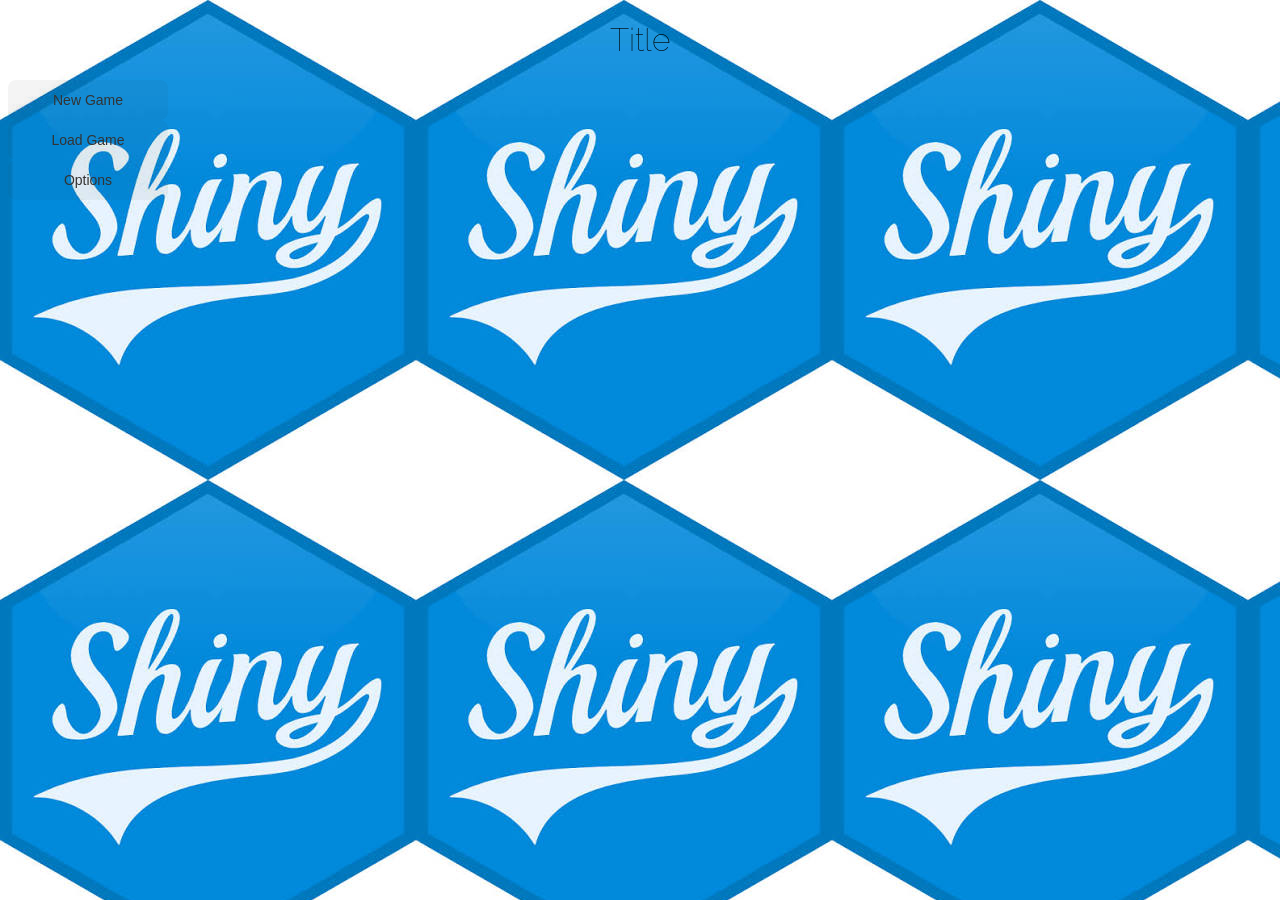
==== PeliProto/mainmenu.html @ 073fa12d "css-sekoilua-en-pidä-tästä-yhtään-monta-viivaa-tähän-laitan-🔥-pakollinen-emoji" ====
<!DOCTYPE html>
<html lang="en">
<head>
    <meta charset="UTF-8">
    <meta name="viewport" content="width=device-width, initial-scale=1.0">
    <link rel="stylesheet" type="text/css" href="menuStyle.css">
    <link rel="preconnect" href="https://fonts.googleapis.com">
<link rel="preconnect" href="https://fonts.gstatic.com" crossorigin>
<link href="https://fonts.googleapis.com/css2?family=Raleway:ital,wght@0,100..900;1,100..900&display=swap" rel="stylesheet">
    <title>meow</title>
</head>
<body>
    <h1 class="title">Title</h1>
    <a href="index.html"><button type="button" class="button-2 newgame">New Game</button></a>
    <br>
    <button type="button" class="button-2 loadgame">Load Game</button>
    <br>
    <button type="button" class="button-2 options">Options</button>
</body>
</html>
---- PeliProto/menuStyle.css ----
body {
    /* temp background */
    background-image: url("img/shiny.png")
}

.title {

  font-family: "Raleway", sans-serif;
  font-optical-sizing: auto;
  font-weight: 100;
  font-style: normal;
  text-align: center;
}

.button-2 {
  background-color: rgba(51, 51, 51, 0.05);
  border-radius: 8px;
  border-width: 0;
  color: #333333;
  cursor: pointer;
  display: inline-block;
  font-family: "Haas Grot Text R Web", "Helvetica Neue", Helvetica, Arial, sans-serif;
  font-size: 14px;
  font-weight: 500;
  line-height: 20px;
  list-style: none;
  margin: 0;
  padding: 10px 12px;
  text-align: center;
  transition: all 200ms;
  vertical-align: baseline;
  white-space: nowrap;
  user-select: none;
  -webkit-user-select: none;
  touch-action: manipulation;
  width: 160px;
}

.button-2:hover {
  background-color: rgba(51, 51, 51, 0.12);
}
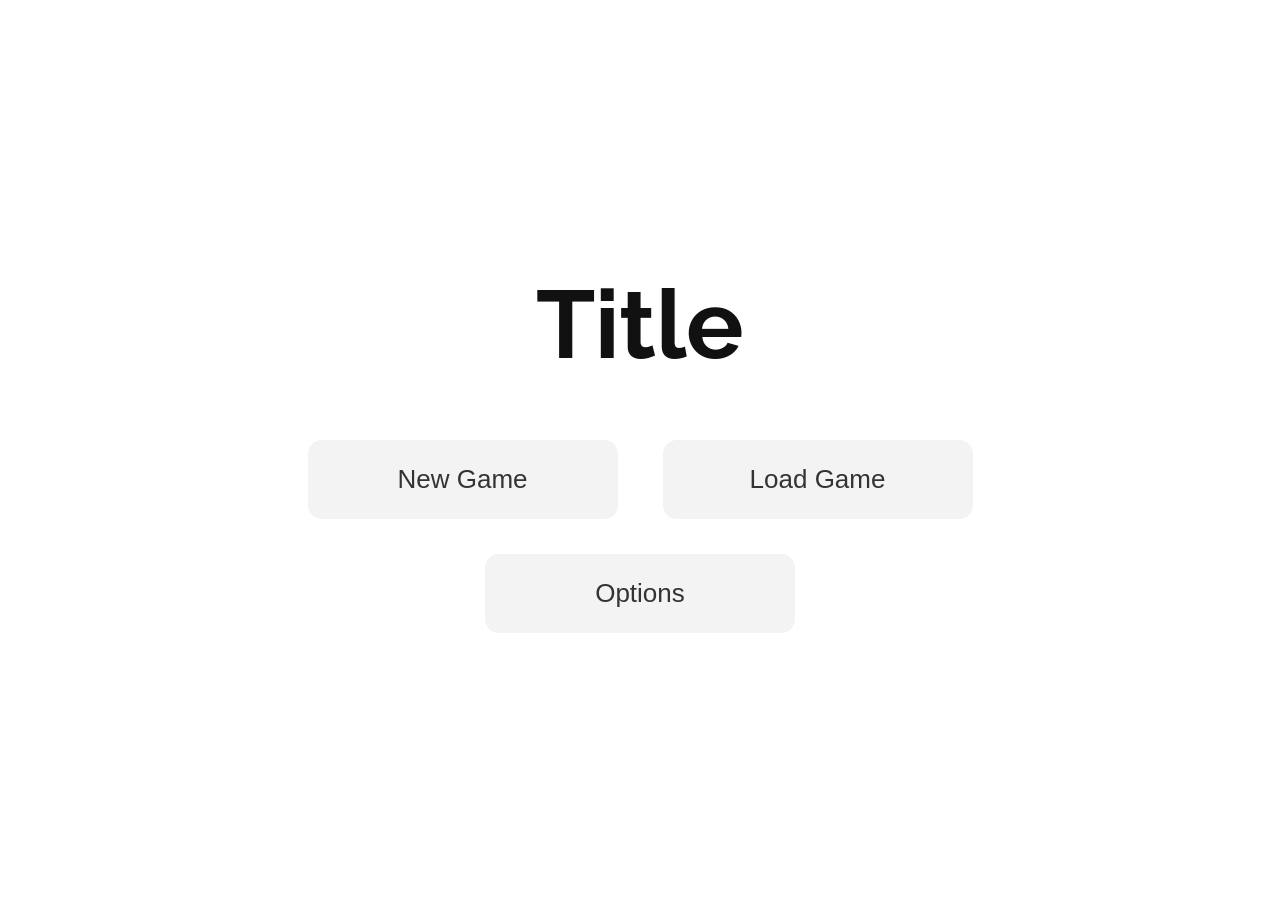
==== commit 7cbc8263: "made-some-bs-🔥" ====
--- a/PeliProto/mainmenu.html
+++ b/PeliProto/mainmenu.html
@@ -1,20 +1,22 @@
 <!DOCTYPE html>
 <html lang="en">
 <head>
-    <meta charset="UTF-8">
-    <meta name="viewport" content="width=device-width, initial-scale=1.0">
-    <link rel="stylesheet" type="text/css" href="menuStyle.css">
-    <link rel="preconnect" href="https://fonts.googleapis.com">
-<link rel="preconnect" href="https://fonts.gstatic.com" crossorigin>
-<link href="https://fonts.googleapis.com/css2?family=Raleway:ital,wght@0,100..900;1,100..900&display=swap" rel="stylesheet">
-    <title>meow</title>
+  <meta charset="UTF-8">
+  <meta name="viewport" content="width=device-width, initial-scale=1.0">
+  <title>Game Menu</title>
+  <!-- Import Raleway font with weight 100 -->
+  <link href="https://fonts.googleapis.com/css2?family=Raleway:wght@100&display=swap" rel="stylesheet">
+  <link rel="stylesheet" href="menuStyle.css">
 </head>
 <body>
-    <h1 class="title">Title</h1>
-    <a href="index.html"><button type="button" class="button-2 newgame">New Game</button></a>
-    <br>
-    <button type="button" class="button-2 loadgame">Load Game</button>
-    <br>
-    <button type="button" class="button-2 options">Options</button>
+
+  <h1 class="title">Title</h1>
+
+  <div class="haha">
+    <button class="button-2">New Game</button>
+    <button class="button-2">Load Game</button>
+    <button class="button-2 options-btn">Options</button>
+  </div>
+
 </body>
 </html>
--- a/PeliProto/menuStyle.css
+++ b/PeliProto/menuStyle.css
@@ -1,41 +1,55 @@
 body {
-    /* temp background */
-    background-image: url("img/shiny.png")
+  background-color: white;
+  display: flex;
+  flex-direction: column;
+  justify-content: center;
+  align-items: center;
+  min-height: 100vh;
+  margin: 0;
 }
 
 .title {
-
   font-family: "Raleway", sans-serif;
   font-optical-sizing: auto;
-  font-weight: 100;
+  font-weight: bold;
   font-style: normal;
-  text-align: center;
+  font-size: 96px;       /* Large size to match the image */
+  margin: 0 0 60px 0;    /* Space below the title */
+  color: #111111;
+}
+
+/* 2-column grid for the buttons */
+.haha {
+  display: grid;
+  grid-template-columns: repeat(2, 1fr);
+  column-gap: 45px;      /* Horizontal space between New Game & Load Game */
+  row-gap: 35px;         /* Vertical space above Options */
+  justify-items: center;
 }
 
 .button-2 {
-  background-color: rgba(51, 51, 51, 0.05);
-  border-radius: 8px;
+  background-color: #f3f3f3;
+  border-radius: 14px;
   border-width: 0;
   color: #333333;
   cursor: pointer;
-  display: inline-block;
   font-family: "Haas Grot Text R Web", "Helvetica Neue", Helvetica, Arial, sans-serif;
-  font-size: 14px;
+  font-size: 26px;
   font-weight: 500;
-  line-height: 20px;
-  list-style: none;
-  margin: 0;
-  padding: 10px 12px;
+  padding: 24px 0;
+  width: 310px;          /* Wide button proportions */
   text-align: center;
   transition: all 200ms;
-  vertical-align: baseline;
-  white-space: nowrap;
   user-select: none;
   -webkit-user-select: none;
   touch-action: manipulation;
-  width: 160px;
 }
 
 .button-2:hover {
-  background-color: rgba(51, 51, 51, 0.12);
+  background-color: #e6e6e6;
 }
+
+/* Spans across both columns so it centers neatly underneath */
+.options-btn {
+  grid-column: 1 / -1;
+}
